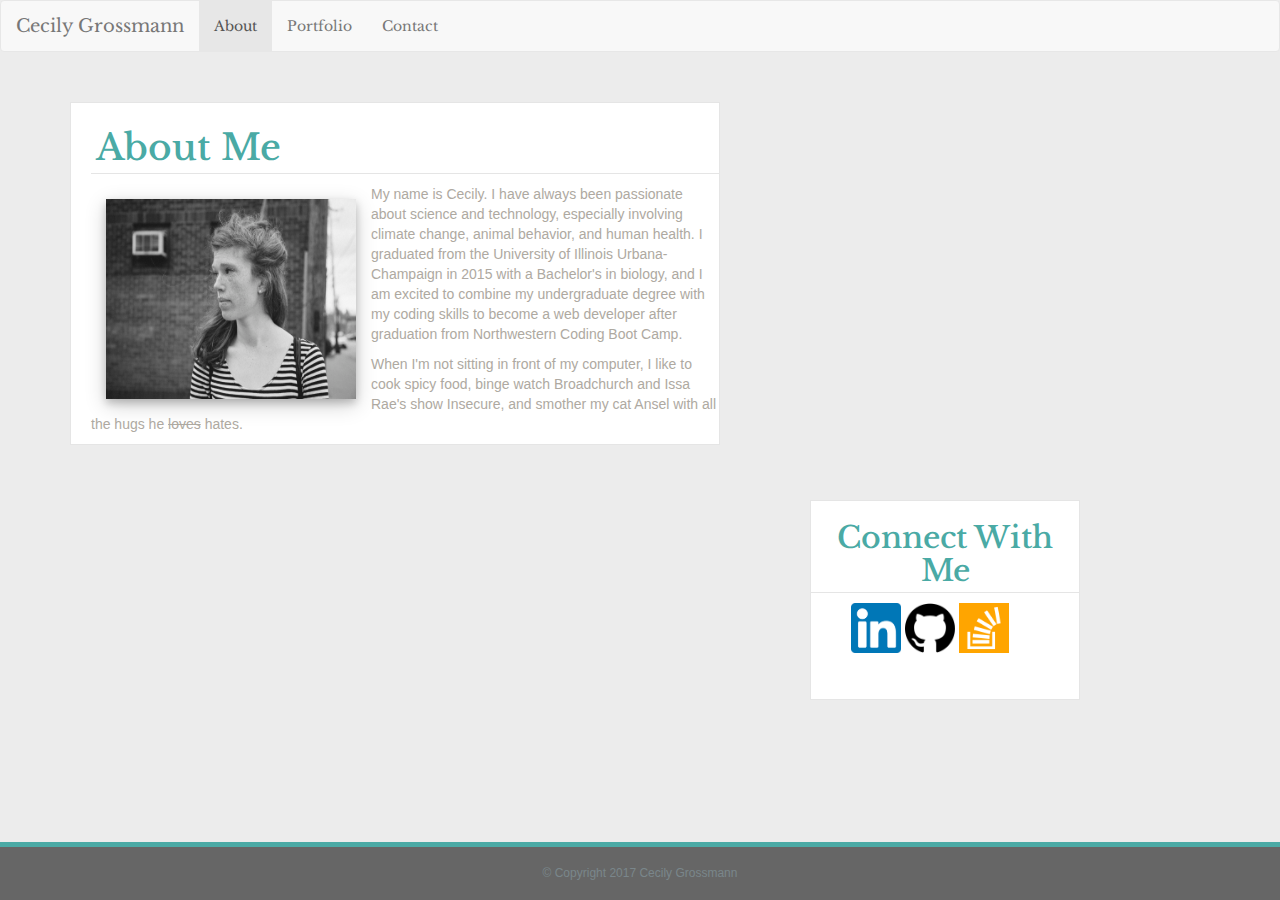
==== index.html @ d1ced24a "added initial html files and images, bootstrap styling" ====
<!DOCTYPE HTML>
<html>
		<head>
		<title>Basic-Portfolio</title>

		<!-- Latest compiled and minified CSS -->
		<link rel="stylesheet" href="https://maxcdn.bootstrapcdn.com/bootstrap/3.3.7/css/bootstrap.min.css" integrity="sha384-BVYiiSIFeK1dGmJRAkycuHAHRg32OmUcww7on3RYdg4Va+PmSTsz/K68vbdEjh4u" crossorigin="anonymous">

		<!-- My CSS -->
		<link rel="stylesheet" type="text/css" href="style.css">
		<!-- Google Font -->
		<link href="https://fonts.googleapis.com/css?family=Libre+Baskerville" rel="stylesheet">
		<meta charset="UTF-8">
		<!-- Media Query -->
		<meta name="viewport" content="width=device-width, initial-scale=1">
		</head>

		<body>
		<!-- Navbar -->
		<nav class="navbar navbar-default">
  <div class="container-fluid">
    <!-- Brand and toggle get grouped for better mobile display -->
    <div class="navbar-header">
      <button type="button" class="navbar-toggle collapsed" data-toggle="collapse" data-target="#bs-example-navbar-collapse-1" aria-expanded="false">
        <span class="sr-only">Toggle navigation</span>
        <span class="icon-bar"></span>
        <span class="icon-bar"></span>
        <span class="icon-bar"></span>
      </button>
      <a class="navbar-brand" href="#">Cecily Grossmann</a>
    </div>

    <!-- Collect the nav links, forms, and other content for toggling -->
    <div class="collapse navbar-collapse" id="bs-example-navbar-collapse-1">
      <ul class="nav navbar-nav">
        <li class="active"><a href="index.html">About <span class="sr-only">(current)</span></a></li>
        <li><a href="portfolio.html">Portfolio</a></li>
       
        <ul class="nav navbar-nav navbar-right">
        <li><a href="contact.html">Contact</a></li>
        
      </ul>
    </div><!-- /.navbar-collapse -->
  </div><!-- /.container-fluid -->
</nav>
		
<div id="maincontentsection">

				<div id = "aboutme">
					<h1 id="aboutmetext" >About Me</h1>
			<!--add photo of self -->
					<img id = "cecilyphoto" src ="cecily_photo.jpg" alt="Photo of Cecily" align="left"/>
					<p id="first">My name is Cecily. I have always been passionate about science and technology, especially involving climate change, animal behavior, and human health. I graduated from the University of Illinois Urbana-Champaign in 2015 with a Bachelor's in biology, and I am excited to combine my undergraduate degree with my coding skills to become a web developer after graduation from Northwestern Coding Boot Camp. </p>
					
					<p id="second">When I'm not sitting in front of my computer, I like to cook spicy food, binge watch Broadchurch and Issa Rae's show Insecure, and smother my cat Ansel with all the hugs he <del>loves</del> hates. </p>
				</div>
			
		

			
				<div id = "connectwithme">
					<h2 id = "connectwithmetext">Connect With Me</h2>
			<!-- add photo links to Github, LinkedIn, FB -->
					<a href="https://www.linkedin.com/in/cecily-grossmann-4711a3145/" target="_blank"><img id="LinkLogo" src="linkedinicon.png" alt="LinkedIn Logo"></a>
					<a href="https://github.com/grssmnn2" target="_blank"><img id="Githublogo" src="githubicon.png" alt="GitHub Logo"></a>
					<a href="https://stackexchange.com/users/11468425/cecily-grossmann" target="_blank"><img id="sologo" src="stackoverflow.png" alt="Stackoverflow Icon"></a>
				</div>
			
		</div>

			
		
				<div id = "footersection">
				<h6 id="footersectiontext">&copy; Copyright 2017 Cecily Grossmann</h6>
				</div>
		
	



		<script src="https://maxcdn.bootstrapcdn.com/bootstrap/3.3.7/js/bootstrap.min.js" integrity="sha384-Tc5IQib027qvyjSMfHjOMaLkfuWVxZxUPnCJA7l2mCWNIpG9mGCD8wGNIcPD7Txa" crossorigin="anonymous"></script>
		</body>
	
</html>
---- style.css ----
#header {
	background-color: #fff;
	border-color: #ccc;
	width: 100%;
	padding-top: 5px;
	padding-bottom: 5px;
	top: 0px;
}

body{
	background-color: rgb(236, 236, 236);
}

/*About Portfolio Contact Links */

#aboutportcon{
	float: right;
	width: 270px;
	position: relative;
	top: -80px;
	right: 90px;
}

#aboutportcontext{
	color: #777;
	font-family: 'Libre Baskerville', serif;

}
a:link{text-decoration: none; color: rgb(174, 169, 161);}
a:visited { text-decoration: none; color: rgb(174, 169, 161); }
a:hover { text-decoration: none; color: rgb(174, 169, 161); }
a:focus { text-decoration: none; color: rgb(174, 169, 161); }
a:hover, a:active { text-decoration: none; color:black }

/*Name Box*/
#yourname {
	background-color: #4aaaa5;
	width: 270px;
	color: #fff;
	position: relative;
	top: 25px;
	left: 70px;


}

#yournametext{
	font-family: 'Libre Baskerville', 'Georgia', Times, Times New Roman, serif;
	font-color: #fff;
	text-align: center;
}

.navbar-brand{
	font-family: 'Libre Baskerville';
}

li{
	font-family: 'Libre Baskerville';

}
/*Main Content*/

#maincontentsection{
	background-color: rgb(236, 236, 236);
	border-color: #ddd;
	width: 100%;
	
}

/*specific to About Me page */

#aboutme{
	max-width: 650px;
	width: 100%;
	background-color: #fff;
	max-height: 600px;
	height: 100%;
	padding-left: 20px;
	margin-left: 20px;
	/*increased margin bottom to enable screen scrolling */
	margin-bottom: 200px;
	top: 30px;
	bottom: 40px;
	position: relative;
	left: 50px;
	border: 1px solid rgb(229, 229, 229);
	

}

#cecilyphoto {
	width: 250px;
	height: 200px;
	display: inline-block;
	align-self: left;
	margin: 15px;
	box-shadow: 0 4px 8px 0 rgba(0, 0, 0, 0.2), 0 6px 20px 0 rgba(0, 0, 0, 0.19);
}

#aboutmetext{
	overflow-wrap: break-word;
	color: #4aaaa5;
	font-family: 'Libre Baskerville', 'Georgia', Times, Times New Roman, serif;
	border-bottom: 1px solid rgb(229, 229, 229);
	padding: 5px;

}

#first, #second{
	font-family: 'Arial', 'Helvetica Neue', Helvetica, sans-serif;
	color: rgb(174, 169, 161);
	text-align: left;
	
}



/* Specific to Contact Form Page */

#contactmeform{
	max-width: 650px;
	width: 100%;
	background-color: #fff;
	max-height: 600px;
	height: 100%;
	padding-left: 20px;
	margin-left: 20px;
	/*set a huge margin bottom to keep screen scrolling, stopped when this became absolute? */
	margin-bottom: 250px;
	top: 30px;
	bottom: 30px;
	position: relative;
	left: 50px;
	border: 1px solid rgb(229, 229, 229);
	font-family: 'Libre Baskerville', 'Arial', 'Helvetica Neue', Helvetica, sans-serif;
	color: rgb(174, 169, 161);
	overflow: visible;



}

#contactmetext{
	color: #4aaaa5;
	font-family: 'Libre Baskerville', 'Georgia', Times, Times New Roman, serif;
	border-bottom: 1px solid rgb(229, 229, 229);
	padding-bottom: 3px;
}

input[type="text"] {
   
	
	font-family: 'Libre Baskerville', 'Arial', 'Helvetica Neue', Helvetica, sans-serif;
	color: rgb(174, 169, 161);
	width: 600px;
}

span{
	 display: table-cell;

}

textarea{
	width: 600px;
}

#submitbutton{

	background-color: #4aaaa5;
	color: #fff;
	width: 18%;
	height: 30px;
	font-size: 18px;
	margin: 10px;
	font-family: 'Libre Baskerville', 'Arial', 'Helvetica Neue', Helvetica, sans-serif;
	overflow: visible;
	

}



/*Specific to Portfolio Page */
#portfoliosection{
	max-width: 650px;
	width: 100%;
	background-color: #fff;
	height: 850px;
	padding: 15px;
	margin-left: 15px;
	margin-bottom: 225px;
	top: 30px;
	bottom: 40px;
	position: relative;
	left: 50px;
	border: 1px solid rgb(229, 229, 229);
	box-sizing: border-box;


}

#portfoliotext{
	color: #4aaaa5;
	font-family: 'Libre Baskerville', 'Georgia', Times, Times New Roman, serif;
	border-bottom: 1px solid rgb(229, 229, 229);
	padding-bottom: 5px;

}


.container {
	z-index: 100;
	background-color: #4aaaa5;
	max-width: 200px;
	max-height: 40px;
	float: left;
	position: relative;
	margin: 20px;
	
}

.container p{
	background-color: #4aaaa5;
	text-align: center;
	position: absolute;
	color: #fff;
	font-size: 18px;
	font-family: 'Libre Baskerville','Georgia', Times, Times New Roman, serif;
	top: 125px;
	padding: 10px;
	width: 180px;
	
}

.container img{
	/*
	position: relative; */
	z-index: 25;
	width: 200px;
	height: 200px;
	
}

#cat1, #cat2, #cat3, #cat4, #cat5{
	width: 200px;
	height: 200px;
}


#cat2, #cat3, #cat4, #rps{
	float: left;
	
}

#trivia, #riw{
	top: 150px;
}

#cat3, #cat5, #rps{
	clear: left;
	
}

#rps{
	top: 300px;
}


/*Connect with me box with links to social media */

#connectwithme{
	width: 270px;
	height: 200px;
	background-color: #fff;
	float: right;
	position: absolute;
	bottom: 200px;
	right: 200px;
	border: 1px solid rgb(229, 229, 229);
}

#connectwithmetext {
	color: #4aaaa5;
	text-align: center;
	border-bottom: 1px solid rgb(229, 229, 229);
	padding-bottom: 5px;
	font-family: 'Libre Baskerville';
	
}


#sologo, #Githublogo, #LinkLogo {
	width: 50px;
	height: 50px;
	margin: 0 auto;
	position: relative;
	left: 40px;
}

/*footer section*/

#footersection{
	background-color: #666;
	width: 100%;
	padding: 10px;
	border-top: 5px solid #4aaaa5;
	position: fixed;
    bottom: 0;
    z-index: 100;
    
}

#footersectiontext {
	color: rgb(122, 134, 139);
	text-align: center;
	z-index: 100;

}
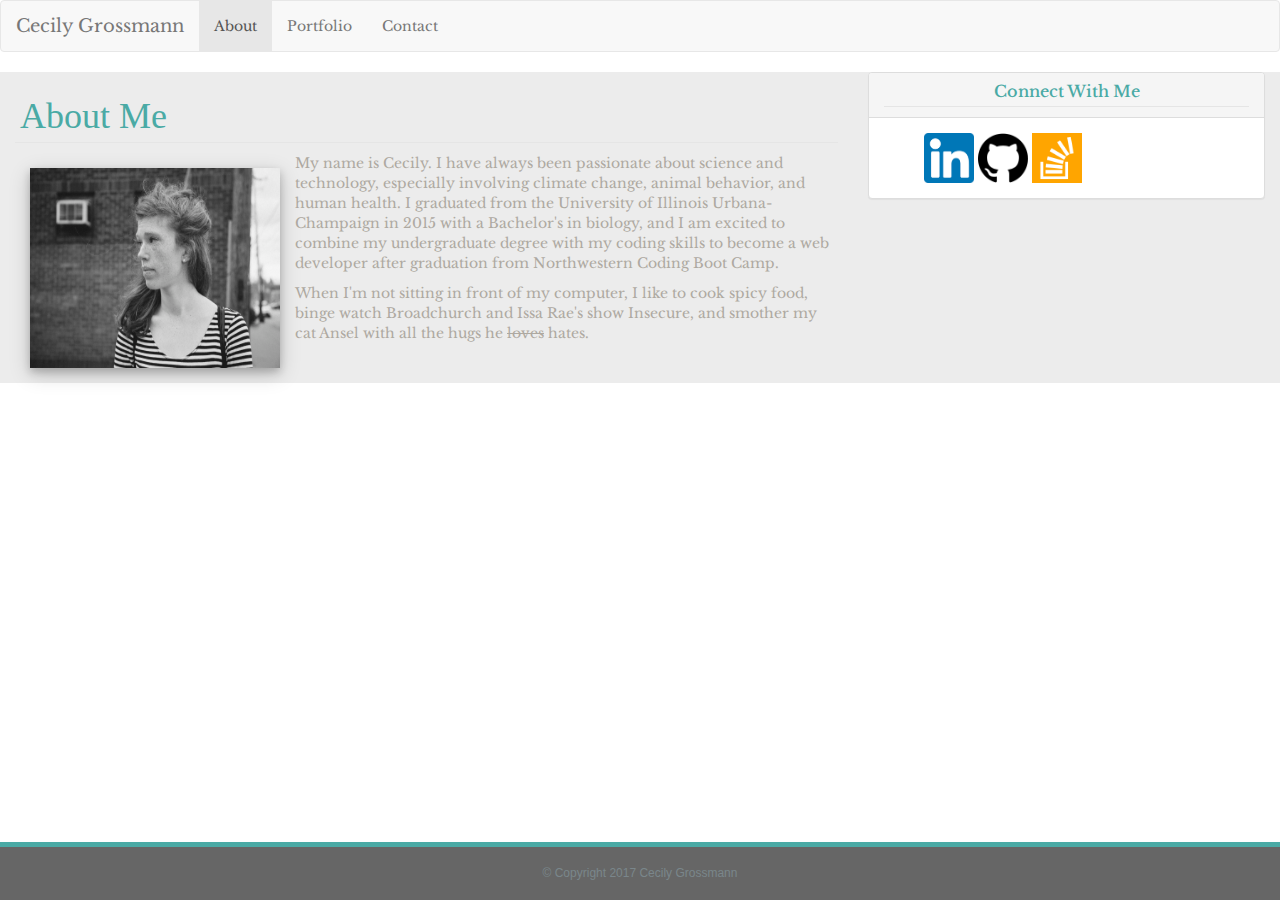
==== commit 9da58fb0: "initial attempts" ====
--- a/index.html
+++ b/index.html
@@ -44,28 +44,37 @@
   </div><!-- /.container-fluid -->
 </nav>
 		
-<div id="maincontentsection">
+		<div class="container">
 
-				<div id = "aboutme">
+
+			
+			<div class="row">
+				<div class="col-xs-12 col-md-8">
 					<h1 id="aboutmetext" >About Me</h1>
-			<!--add photo of self -->
+		
 					<img id = "cecilyphoto" src ="cecily_photo.jpg" alt="Photo of Cecily" align="left"/>
-					<p id="first">My name is Cecily. I have always been passionate about science and technology, especially involving climate change, animal behavior, and human health. I graduated from the University of Illinois Urbana-Champaign in 2015 with a Bachelor's in biology, and I am excited to combine my undergraduate degree with my coding skills to become a web developer after graduation from Northwestern Coding Boot Camp. </p>
+					<p class="first">My name is Cecily. I have always been passionate about science and technology, especially involving climate change, animal behavior, and human health. I graduated from the University of Illinois Urbana-Champaign in 2015 with a Bachelor's in biology, and I am excited to combine my undergraduate degree with my coding skills to become a web developer after graduation from Northwestern Coding Boot Camp. </p>
 					
-					<p id="second">When I'm not sitting in front of my computer, I like to cook spicy food, binge watch Broadchurch and Issa Rae's show Insecure, and smother my cat Ansel with all the hugs he <del>loves</del> hates. </p>
+					<p class="first">When I'm not sitting in front of my computer, I like to cook spicy food, binge watch Broadchurch and Issa Rae's show Insecure, and smother my cat Ansel with all the hugs he <del>loves</del> hates. </p>
 				</div>
 			
 		
 
-			
-				<div id = "connectwithme">
-					<h2 id = "connectwithmetext">Connect With Me</h2>
-			<!-- add photo links to Github, LinkedIn, FB -->
-					<a href="https://www.linkedin.com/in/cecily-grossmann-4711a3145/" target="_blank"><img id="LinkLogo" src="linkedinicon.png" alt="LinkedIn Logo"></a>
+				<div class="col-xs-12 col-md-4">
+				
+					<div class="panel panel-default">
+  					<div class="panel-heading">
+    				<h3 class="panel-title">Connect With Me</h3>
+  					</div>
+  					<div class="panel-body">
+   					 <a href="https://www.linkedin.com/in/cecily-grossmann-4711a3145/" target="_blank"><img id="LinkLogo" src="linkedinicon.png" alt="LinkedIn Logo"></a>
 					<a href="https://github.com/grssmnn2" target="_blank"><img id="Githublogo" src="githubicon.png" alt="GitHub Logo"></a>
 					<a href="https://stackexchange.com/users/11468425/cecily-grossmann" target="_blank"><img id="sologo" src="stackoverflow.png" alt="Stackoverflow Icon"></a>
+  					</div>
+					</div>
 				</div>
-			
+			</div>
+
 		</div>
 
 			
--- a/style.css
+++ b/style.css
@@ -1,54 +1,4 @@
-#header {
-	background-color: #fff;
-	border-color: #ccc;
-	width: 100%;
-	padding-top: 5px;
-	padding-bottom: 5px;
-	top: 0px;
-}
 
-body{
-	background-color: rgb(236, 236, 236);
-}
-
-/*About Portfolio Contact Links */
-
-#aboutportcon{
-	float: right;
-	width: 270px;
-	position: relative;
-	top: -80px;
-	right: 90px;
-}
-
-#aboutportcontext{
-	color: #777;
-	font-family: 'Libre Baskerville', serif;
-
-}
-a:link{text-decoration: none; color: rgb(174, 169, 161);}
-a:visited { text-decoration: none; color: rgb(174, 169, 161); }
-a:hover { text-decoration: none; color: rgb(174, 169, 161); }
-a:focus { text-decoration: none; color: rgb(174, 169, 161); }
-a:hover, a:active { text-decoration: none; color:black }
-
-/*Name Box*/
-#yourname {
-	background-color: #4aaaa5;
-	width: 270px;
-	color: #fff;
-	position: relative;
-	top: 25px;
-	left: 70px;
-
-
-}
-
-#yournametext{
-	font-family: 'Libre Baskerville', 'Georgia', Times, Times New Roman, serif;
-	font-color: #fff;
-	text-align: center;
-}
 
 .navbar-brand{
 	font-family: 'Libre Baskerville';
@@ -58,36 +8,13 @@
 	font-family: 'Libre Baskerville';
 
 }
-/*Main Content*/
 
-#maincontentsection{
+.container{
 	background-color: rgb(236, 236, 236);
-	border-color: #ddd;
 	width: 100%;
-	
 }
 
-/*specific to About Me page */
-
-#aboutme{
-	max-width: 650px;
-	width: 100%;
-	background-color: #fff;
-	max-height: 600px;
-	height: 100%;
-	padding-left: 20px;
-	margin-left: 20px;
-	/*increased margin bottom to enable screen scrolling */
-	margin-bottom: 200px;
-	top: 30px;
-	bottom: 40px;
-	position: relative;
-	left: 50px;
-	border: 1px solid rgb(229, 229, 229);
-	
-
-}
-
+/*About Me*/
 #cecilyphoto {
 	width: 250px;
 	height: 200px;
@@ -96,53 +23,27 @@
 	margin: 15px;
 	box-shadow: 0 4px 8px 0 rgba(0, 0, 0, 0.2), 0 6px 20px 0 rgba(0, 0, 0, 0.19);
 }
-
 #aboutmetext{
 	overflow-wrap: break-word;
 	color: #4aaaa5;
-	font-family: 'Libre Baskerville', 'Georgia', Times, Times New Roman, serif;
+	font-family: 'Georgia', Times, Times New Roman, serif;
 	border-bottom: 1px solid rgb(229, 229, 229);
 	padding: 5px;
 
 }
 
-#first, #second{
-	font-family: 'Arial', 'Helvetica Neue', Helvetica, sans-serif;
+.first {
+	font-family: 'Libre Baskerville', 'Arial', 'Helvetica Neue', Helvetica, sans-serif;
 	color: rgb(174, 169, 161);
 	text-align: left;
+
 	
 }
 
-
-
-/* Specific to Contact Form Page */
-
-#contactmeform{
-	max-width: 650px;
-	width: 100%;
-	background-color: #fff;
-	max-height: 600px;
-	height: 100%;
-	padding-left: 20px;
-	margin-left: 20px;
-	/*set a huge margin bottom to keep screen scrolling, stopped when this became absolute? */
-	margin-bottom: 250px;
-	top: 30px;
-	bottom: 30px;
-	position: relative;
-	left: 50px;
-	border: 1px solid rgb(229, 229, 229);
-	font-family: 'Libre Baskerville', 'Arial', 'Helvetica Neue', Helvetica, sans-serif;
-	color: rgb(174, 169, 161);
-	overflow: visible;
-
-
-
-}
-
+/*Contact Me*/
 #contactmetext{
 	color: #4aaaa5;
-	font-family: 'Libre Baskerville', 'Georgia', Times, Times New Roman, serif;
+	font-family: 'Georgia', Times, Times New Roman, serif;
 	border-bottom: 1px solid rgb(229, 229, 229);
 	padding-bottom: 3px;
 }
@@ -150,18 +51,13 @@
 input[type="text"] {
    
 	
-	font-family: 'Libre Baskerville', 'Arial', 'Helvetica Neue', Helvetica, sans-serif;
+	font-family: 'Arial', 'Helvetica Neue', Helvetica, sans-serif;
 	color: rgb(174, 169, 161);
 	width: 600px;
 }
 
 span{
 	 display: table-cell;
-
-}
-
-textarea{
-	width: 600px;
 }
 
 #submitbutton{
@@ -172,122 +68,22 @@
 	height: 30px;
 	font-size: 18px;
 	margin: 10px;
-	font-family: 'Libre Baskerville', 'Arial', 'Helvetica Neue', Helvetica, sans-serif;
+	font-family: 'Arial', 'Helvetica Neue', Helvetica, sans-serif;
 	overflow: visible;
 	
 
 }
 
+/*Connect With Me Box*/
 
-
-/*Specific to Portfolio Page */
-#portfoliosection{
-	max-width: 650px;
-	width: 100%;
-	background-color: #fff;
-	height: 850px;
-	padding: 15px;
-	margin-left: 15px;
-	margin-bottom: 225px;
-	top: 30px;
-	bottom: 40px;
-	position: relative;
-	left: 50px;
-	border: 1px solid rgb(229, 229, 229);
-	box-sizing: border-box;
-
-
-}
-
-#portfoliotext{
-	color: #4aaaa5;
-	font-family: 'Libre Baskerville', 'Georgia', Times, Times New Roman, serif;
-	border-bottom: 1px solid rgb(229, 229, 229);
-	padding-bottom: 5px;
-
-}
-
-
-.container {
-	z-index: 100;
-	background-color: #4aaaa5;
-	max-width: 200px;
-	max-height: 40px;
-	float: left;
-	position: relative;
-	margin: 20px;
-	
-}
-
-.container p{
-	background-color: #4aaaa5;
-	text-align: center;
-	position: absolute;
-	color: #fff;
-	font-size: 18px;
-	font-family: 'Libre Baskerville','Georgia', Times, Times New Roman, serif;
-	top: 125px;
-	padding: 10px;
-	width: 180px;
-	
-}
-
-.container img{
-	/*
-	position: relative; */
-	z-index: 25;
-	width: 200px;
-	height: 200px;
-	
-}
-
-#cat1, #cat2, #cat3, #cat4, #cat5{
-	width: 200px;
-	height: 200px;
-}
-
-
-#cat2, #cat3, #cat4, #rps{
-	float: left;
-	
-}
-
-#trivia, #riw{
-	top: 150px;
-}
-
-#cat3, #cat5, #rps{
-	clear: left;
-	
-}
-
-#rps{
-	top: 300px;
-}
-
-
-/*Connect with me box with links to social media */
-
-#connectwithme{
-	width: 270px;
-	height: 200px;
-	background-color: #fff;
-	float: right;
-	position: absolute;
-	bottom: 200px;
-	right: 200px;
-	border: 1px solid rgb(229, 229, 229);
-}
-
-#connectwithmetext {
+.panel-title {
 	color: #4aaaa5;
 	text-align: center;
 	border-bottom: 1px solid rgb(229, 229, 229);
 	padding-bottom: 5px;
-	font-family: 'Libre Baskerville';
+	font-family: "Libre Baskerville";
 	
 }
-
 
 #sologo, #Githublogo, #LinkLogo {
 	width: 50px;
@@ -295,6 +91,36 @@
 	margin: 0 auto;
 	position: relative;
 	left: 40px;
+}
+
+/*Portfolio Section*/
+#portfoliohead{
+	color: #4aaaa5;
+	font-family: 'Georgia', Times, Times New Roman, serif;
+	border-bottom: 1px solid rgb(229, 229, 229);
+	padding-bottom: 5px;
+
+}
+
+.portfoliotext{
+	background-color: #4aaaa5;
+	text-align: center;
+	position: absolute;
+	color: #fff;
+	font-size: 18px;
+	font-family: 'Georgia', Times, Times New Roman, serif;
+	top: 185px;
+	padding: 10px;
+	width: 300px;
+}
+
+#cat1, #cat2, #cat3, #cat4, #cat5{
+	width: 300px;
+	height: 300px;
+}
+
+#cat3, #cat4, #cat5{
+	padding-top: 5%;
 }
 
 /*footer section*/
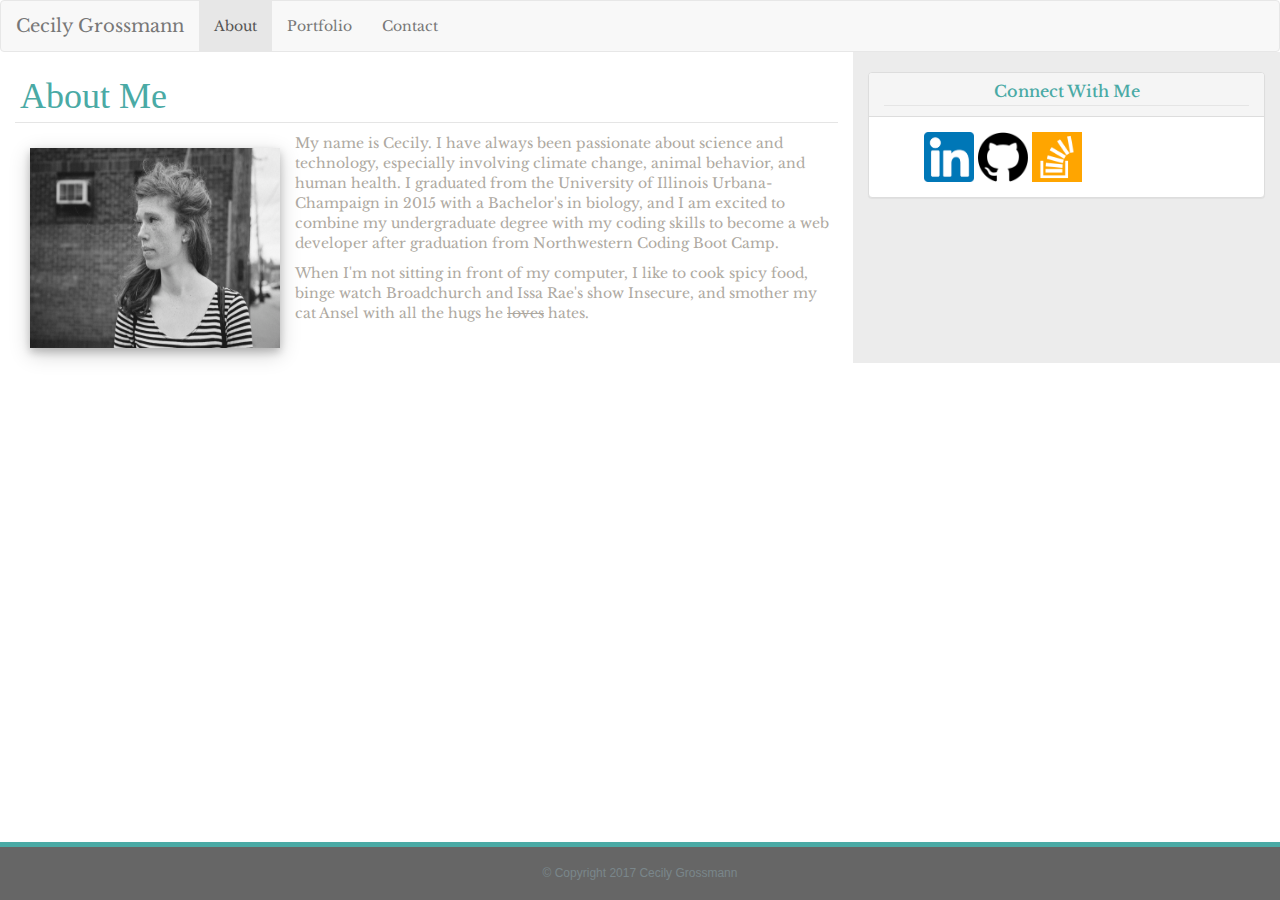
==== commit 7819fa8a: "small screen looks ok but large screen needs work" ====
--- a/index.html
+++ b/index.html
@@ -50,12 +50,14 @@
 			
 			<div class="row">
 				<div class="col-xs-12 col-md-8">
+					<section class="cecilystyling">
 					<h1 id="aboutmetext" >About Me</h1>
 		
 					<img id = "cecilyphoto" src ="cecily_photo.jpg" alt="Photo of Cecily" align="left"/>
 					<p class="first">My name is Cecily. I have always been passionate about science and technology, especially involving climate change, animal behavior, and human health. I graduated from the University of Illinois Urbana-Champaign in 2015 with a Bachelor's in biology, and I am excited to combine my undergraduate degree with my coding skills to become a web developer after graduation from Northwestern Coding Boot Camp. </p>
 					
 					<p class="first">When I'm not sitting in front of my computer, I like to cook spicy food, binge watch Broadchurch and Issa Rae's show Insecure, and smother my cat Ansel with all the hugs he <del>loves</del> hates. </p>
+					</section>
 				</div>
 			
 		
--- a/style.css
+++ b/style.css
@@ -2,6 +2,11 @@
 
 .navbar-brand{
 	font-family: 'Libre Baskerville';
+}
+
+.navbar{
+	padding-bottom: 0%;
+	margin-bottom: 0%;
 }
 
 li{
@@ -12,6 +17,10 @@
 .container{
 	background-color: rgb(236, 236, 236);
 	width: 100%;
+}
+
+.cecilystyling, .col-md-8, .col-md-7{
+	background-color: #fff;
 }
 
 /*About Me*/
@@ -93,6 +102,11 @@
 	left: 40px;
 }
 
+.panel{
+	margin-top: 5%;
+	overflow: visible;
+}
+
 /*Portfolio Section*/
 #portfoliohead{
 	color: #4aaaa5;
@@ -117,9 +131,6 @@
 #cat1, #cat2, #cat3, #cat4, #cat5{
 	width: 300px;
 	height: 300px;
-}
-
-#cat3, #cat4, #cat5{
 	padding-top: 5%;
 }
 
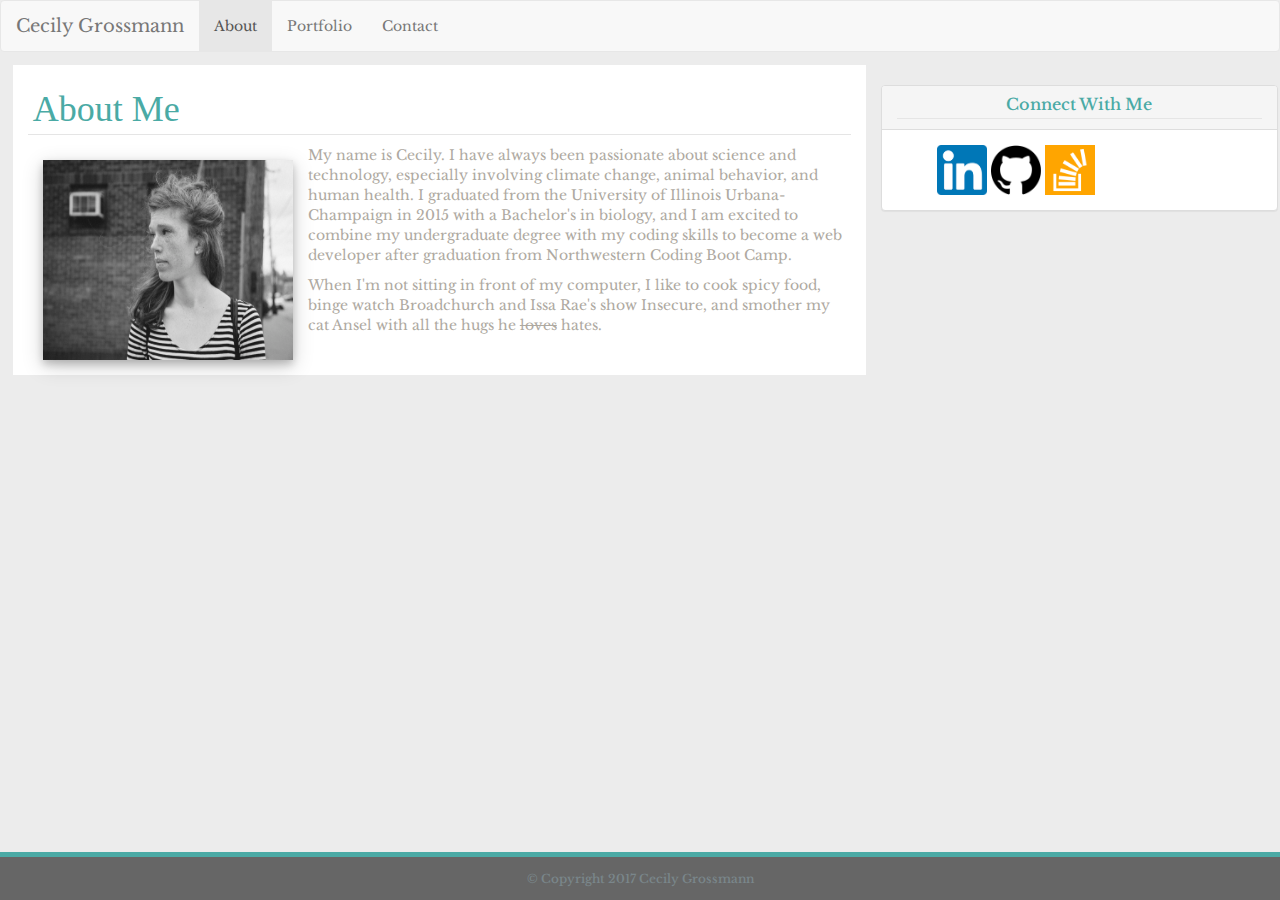
==== commit 28c42265: "fixed background color gaps and small size photos" ====
--- a/index.html
+++ b/index.html
@@ -75,6 +75,9 @@
   					</div>
 					</div>
 				</div>
+				
+				
+
 			</div>
 
 		</div>
--- a/style.css
+++ b/style.css
@@ -1,4 +1,9 @@
 
+
+body{
+	background-color: rgb(236, 236, 236);
+
+}
 
 .navbar-brand{
 	font-family: 'Libre Baskerville';
@@ -17,6 +22,8 @@
 .container{
 	background-color: rgb(236, 236, 236);
 	width: 100%;
+	margin-left: 1%;
+	margin-top: 1%;
 }
 
 .cecilystyling, .col-md-8, .col-md-7{
@@ -62,11 +69,15 @@
 	
 	font-family: 'Arial', 'Helvetica Neue', Helvetica, sans-serif;
 	color: rgb(174, 169, 161);
-	width: 600px;
+	width: 250%;
 }
 
 span{
 	 display: table-cell;
+}
+
+textarea{
+	width: 100%;
 }
 
 #submitbutton{
@@ -123,15 +134,23 @@
 	color: #fff;
 	font-size: 18px;
 	font-family: 'Georgia', Times, Times New Roman, serif;
-	top: 185px;
+	top: 70%;
 	padding: 10px;
-	width: 300px;
+	width: 88%;
 }
 
 #cat1, #cat2, #cat3, #cat4, #cat5{
-	width: 300px;
-	height: 300px;
+	width: 100%;
+	height: 100%;
 	padding-top: 5%;
+}
+
+#cat1, #cat3{
+	
+}
+
+#cat2, #cat4{
+
 }
 
 /*footer section*/
@@ -139,7 +158,7 @@
 #footersection{
 	background-color: #666;
 	width: 100%;
-	padding: 10px;
+	padding: 5px;
 	border-top: 5px solid #4aaaa5;
 	position: fixed;
     bottom: 0;
@@ -151,5 +170,6 @@
 	color: rgb(122, 134, 139);
 	text-align: center;
 	z-index: 100;
+	font-family: 'Libre Baskerville';
 
 }